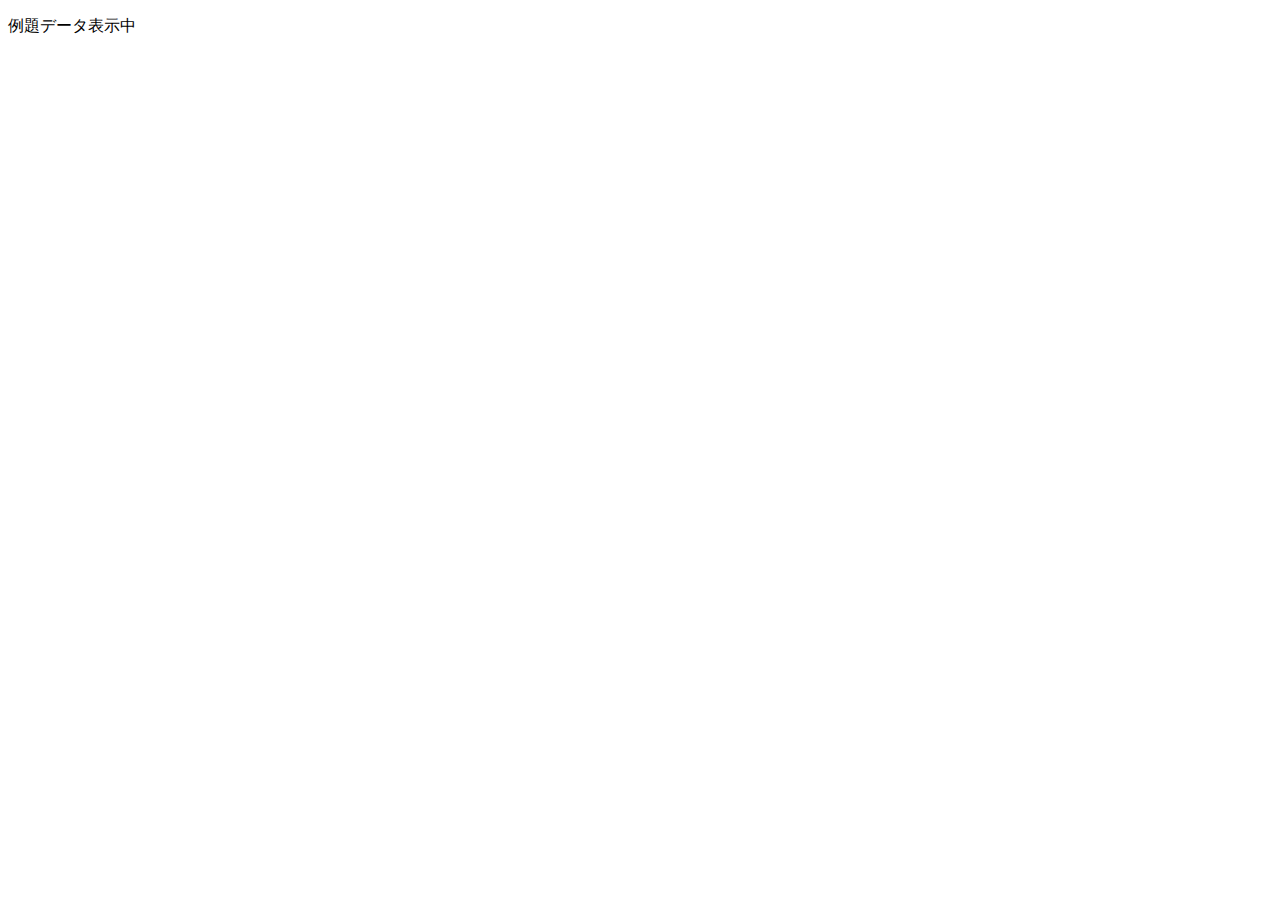
==== DataBaseMan/src/main/resources/templates/ex_data_hyoji.html @ b713a221 "changed #11" ====
<!DOCTYPE html>
<html xmlns:th="http://www.thymeleaf.org">
<head>
<meta charset="UTF-8">
<title>print_database</title>
</head>
<body>
	<p>例題データ表示中</p>
	<table>
    <tr th:each="data : ${exDataList}" th:object="${data}">
      <td th:text="*{id}"></td>
      <td th:text="*{name}"></td>
      <td th:text="*{comment}"></td>
      <td th:text="*{formula}"></td>
    </tr>
  </table>
</body>
</html>
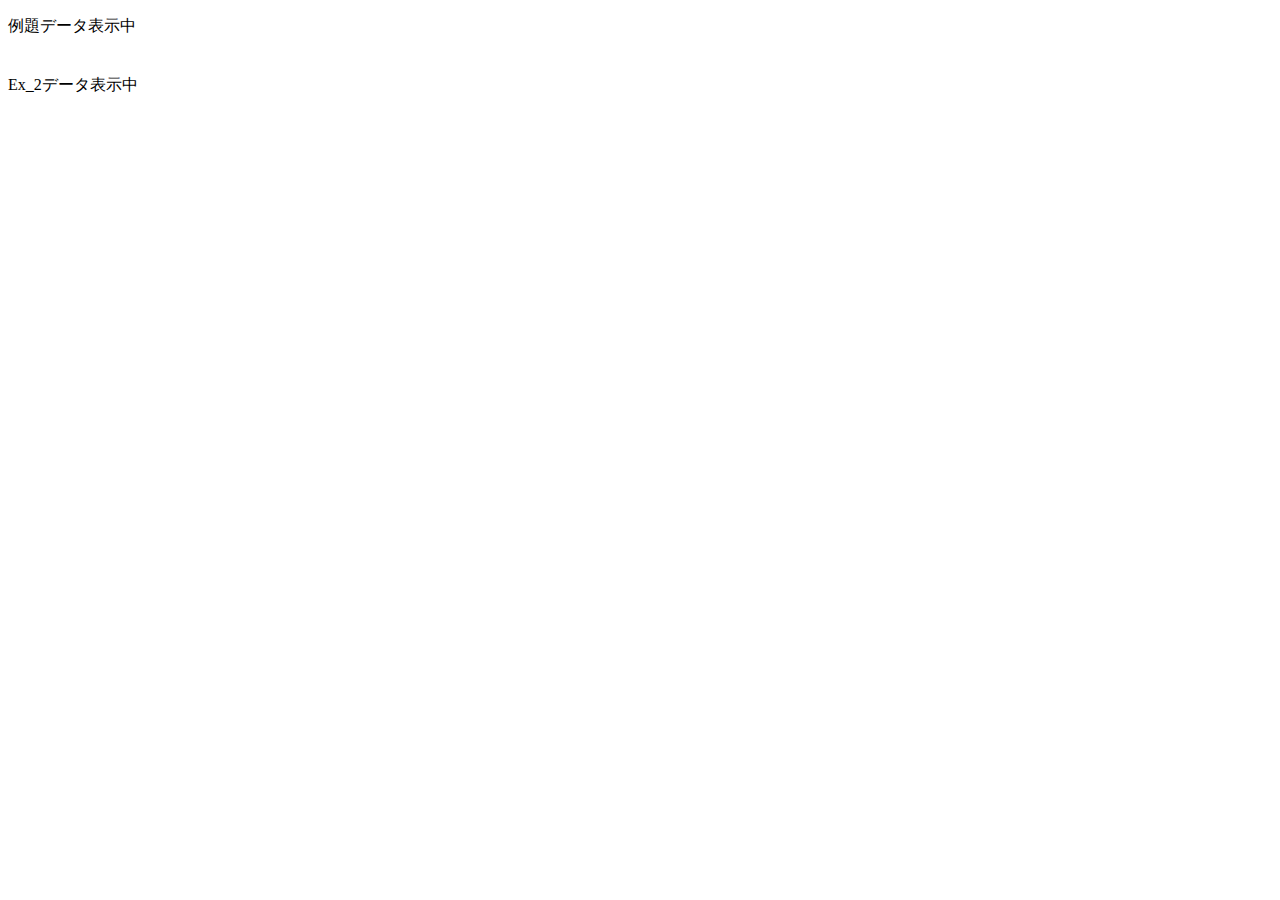
==== commit 04f26b54: "changed #14" ====
--- a/DataBaseMan/src/main/resources/templates/ex_data_hyoji.html
+++ b/DataBaseMan/src/main/resources/templates/ex_data_hyoji.html
@@ -14,5 +14,14 @@
       <td th:text="*{formula}"></td>
     </tr>
   </table>
+  <p>Ex_2データ表示中</p>
+	<table>
+    <tr th:each="data : ${exDataId}" th:object="${data}">
+      <td th:text="*{id}"></td>
+      <td th:text="*{name}"></td>
+      <td th:text="*{comment}"></td>
+      <td th:text="*{formula}"></td>
+    </tr>
+  </table>
 </body>
 </html>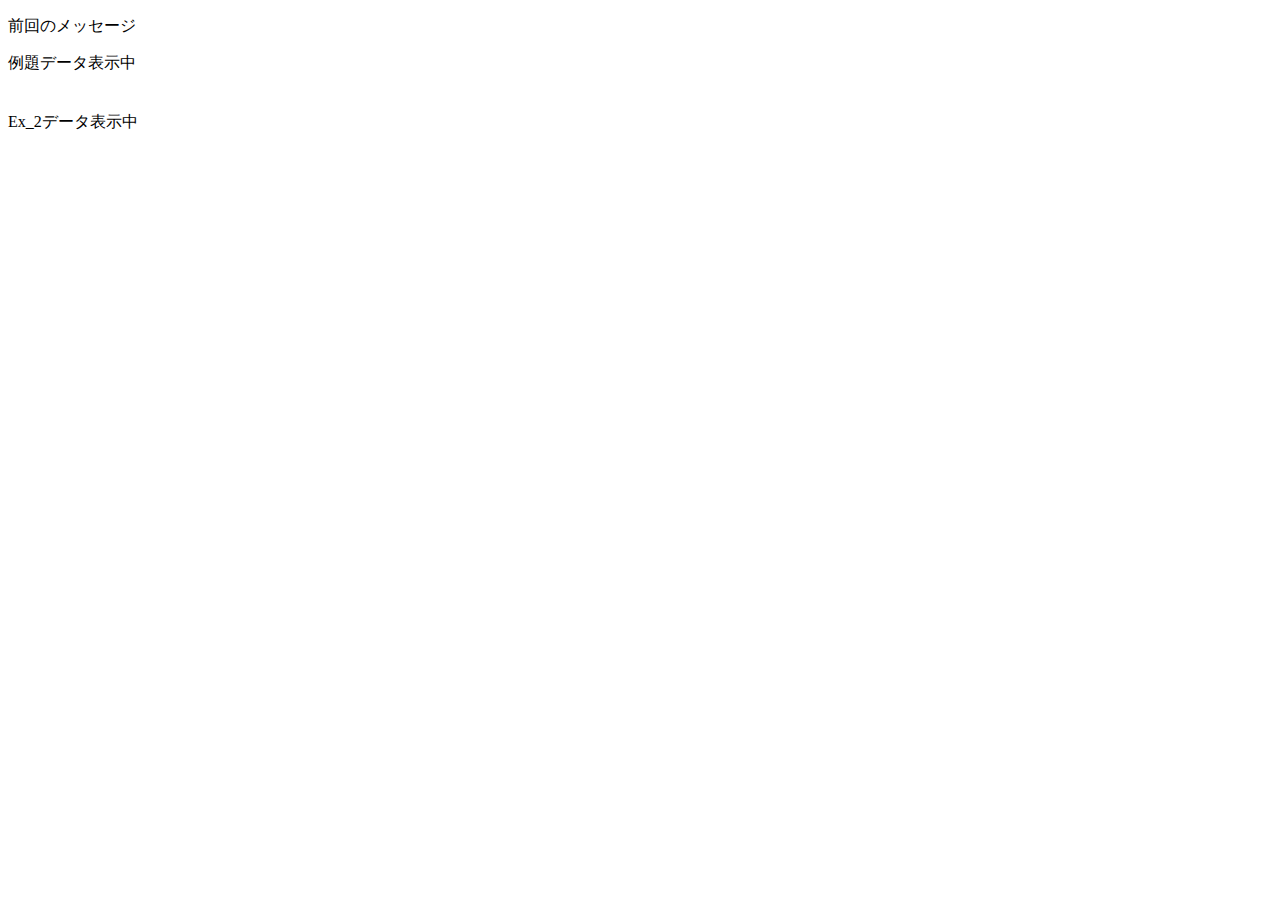
==== commit 5524e944: "8" ====
--- a/DataBaseMan/src/main/resources/templates/ex_data_hyoji.html
+++ b/DataBaseMan/src/main/resources/templates/ex_data_hyoji.html
@@ -5,6 +5,7 @@
 <title>print_database</title>
 </head>
 <body>
+	<p th:text="${id}">前回のメッセージ</p>
 	<p>例題データ表示中</p>
 	<table>
     <tr th:each="data : ${exDataList}" th:object="${data}">
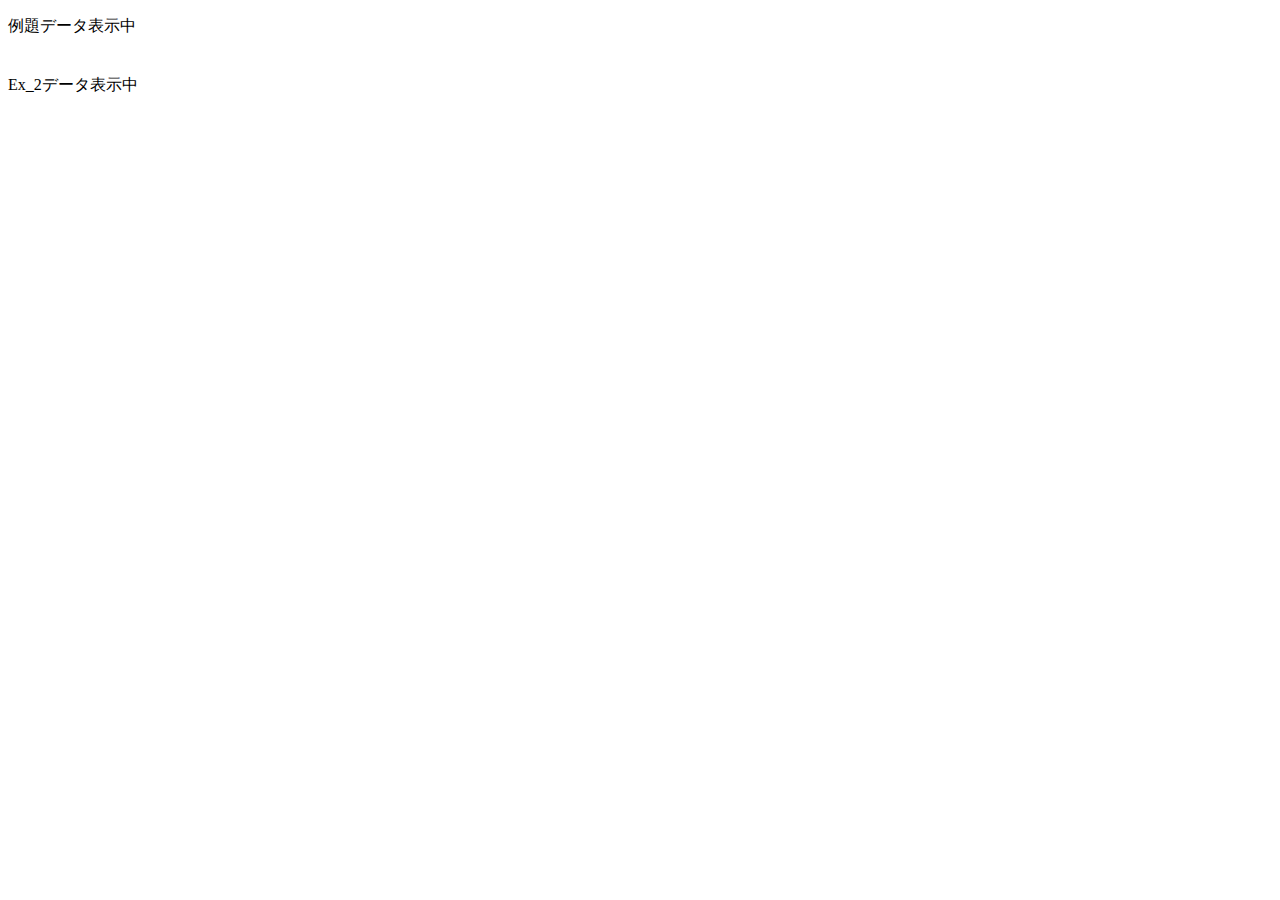
==== commit 3fcaa98f: "#1" ====
--- a/DataBaseMan/src/main/resources/templates/ex_data_hyoji.html
+++ b/DataBaseMan/src/main/resources/templates/ex_data_hyoji.html
@@ -5,7 +5,6 @@
 <title>print_database</title>
 </head>
 <body>
-	<p th:text="${id}">前回のメッセージ</p>
 	<p>例題データ表示中</p>
 	<table>
     <tr th:each="data : ${exDataList}" th:object="${data}">
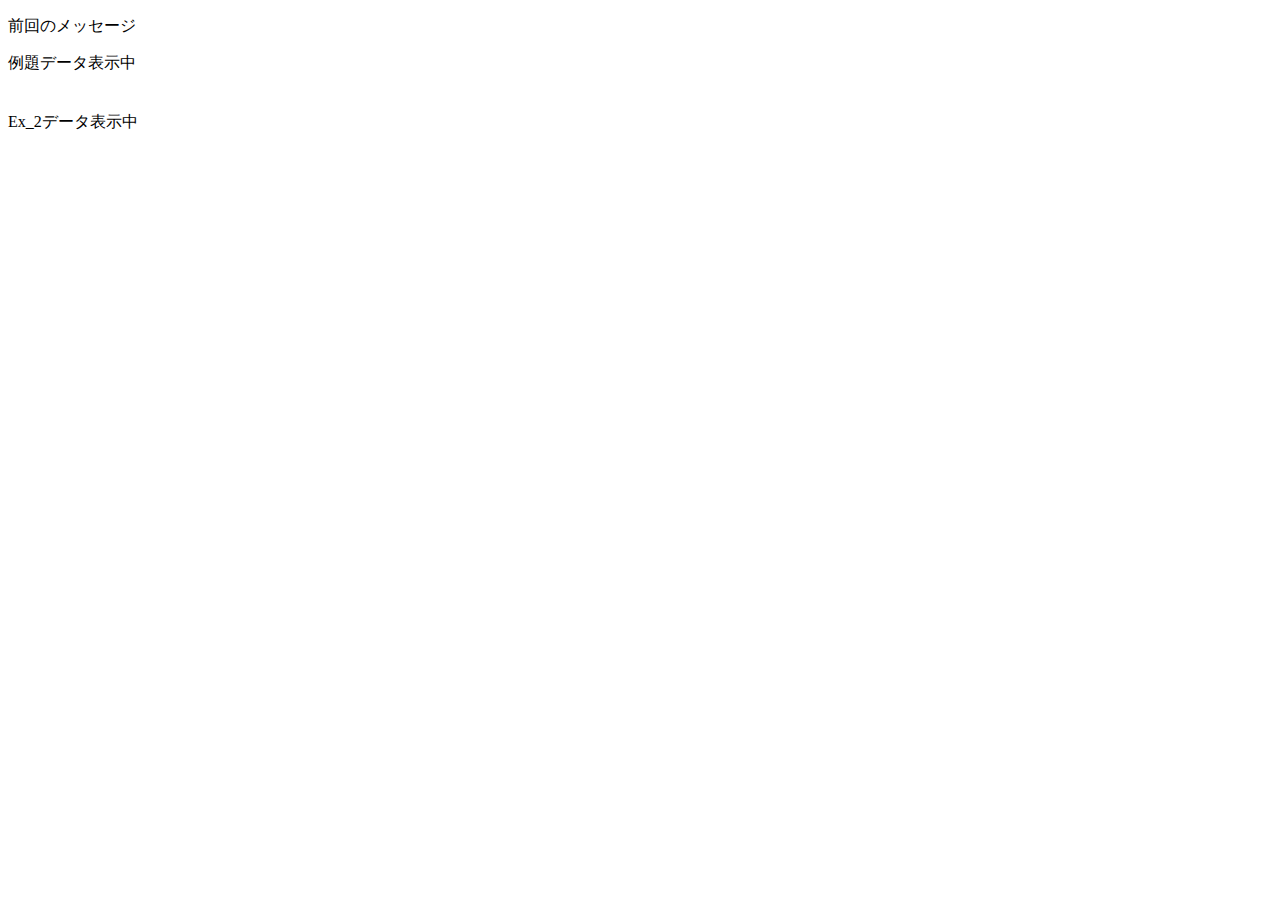
==== commit e509faf6: "#1" ====
--- a/DataBaseMan/src/main/resources/templates/ex_data_hyoji.html
+++ b/DataBaseMan/src/main/resources/templates/ex_data_hyoji.html
@@ -5,6 +5,7 @@
 <title>print_database</title>
 </head>
 <body>
+	<p th:text="${id}">前回のメッセージ</p>
 	<p>例題データ表示中</p>
 	<table>
     <tr th:each="data : ${exDataList}" th:object="${data}">
